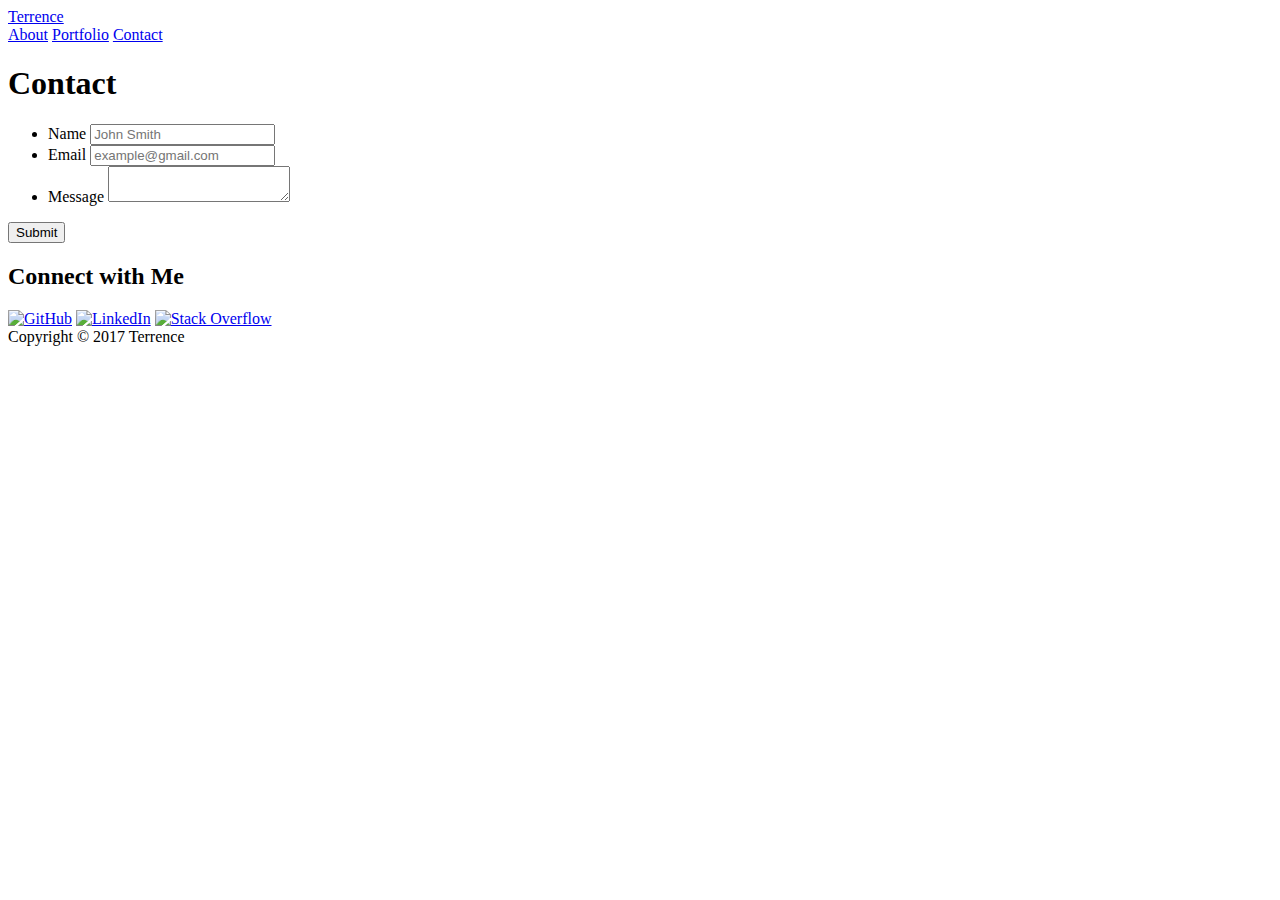
==== contact.html @ 51ac7cdc "Updates" ====
<!doctype html>
<html lang="en-us">

<head>

  <meta charset="UTF-8">
  <meta name="viewport" content="width=device-width,initial-scale=1.0">

  <title>Contact |Terrence</title>
  <link rel="stylesheet" type="text/css" href="assets/css/reset.css">
  <link rel="stylesheet" type="text/css" href="assets/css/style.css">
</head>

<body>

  <header id="masthead">
    <div class="container">
      <a href="index.html" id="logo">Terrence</a>
      <nav>
        <a href="index.html">About</a>
        <a href="portfolio.html">Portfolio</a>
        <a href="contact.html">Contact</a>
      </nav>
    </div>
  </header>

  <div id="main-container" class="container">
    <section class="main-section">
      <h1>Contact</h1>

      <form id="contact-form">
        <ul>
          <li>
            <label for="name">Name</label>
            <input type="text" id="name" name="name" placeholder="John Smith" required="required">
          </li>
          <li>
            <label for="email">Email</label>
            <input type="email" id="email" name="email" placeholder="example@gmail.com" required="required">
          </li>
          <li>
            <label for="message">Message</label>
            <textarea id="message" name="message" required="required"></textarea>
          </li>
        </ul>
        <input type="submit">
      </form>

    </section>

    <section class="sidebar">
      <div id="connect">
        <h2>Connect with Me</h2>

        <a target ="_blink" href="https://github.com/ChiOnugu"><img src="assets/images/github-128.png" class="social" alt="GitHub" /></a>
        <a target ="_blink" href="https://www.linkedin.com/in/terrencechinedu/"><img src="assets/images/linkedin-128.png" class="social" alt="LinkedIn" /></a>
        <a target ="_blink" href="https://stackoverflow.com/users/8010892/ChiOnugu?tab=profile"><img src="assets/images/stackoverflow-128.png" class="social" alt="Stack Overflow" /></a>
      </div>
    </section>
  </div>

  <footer>
    <div class="container">
      Copyright &copy; 2017 Terrence
    </div>
  </footer>
</body>

</html>
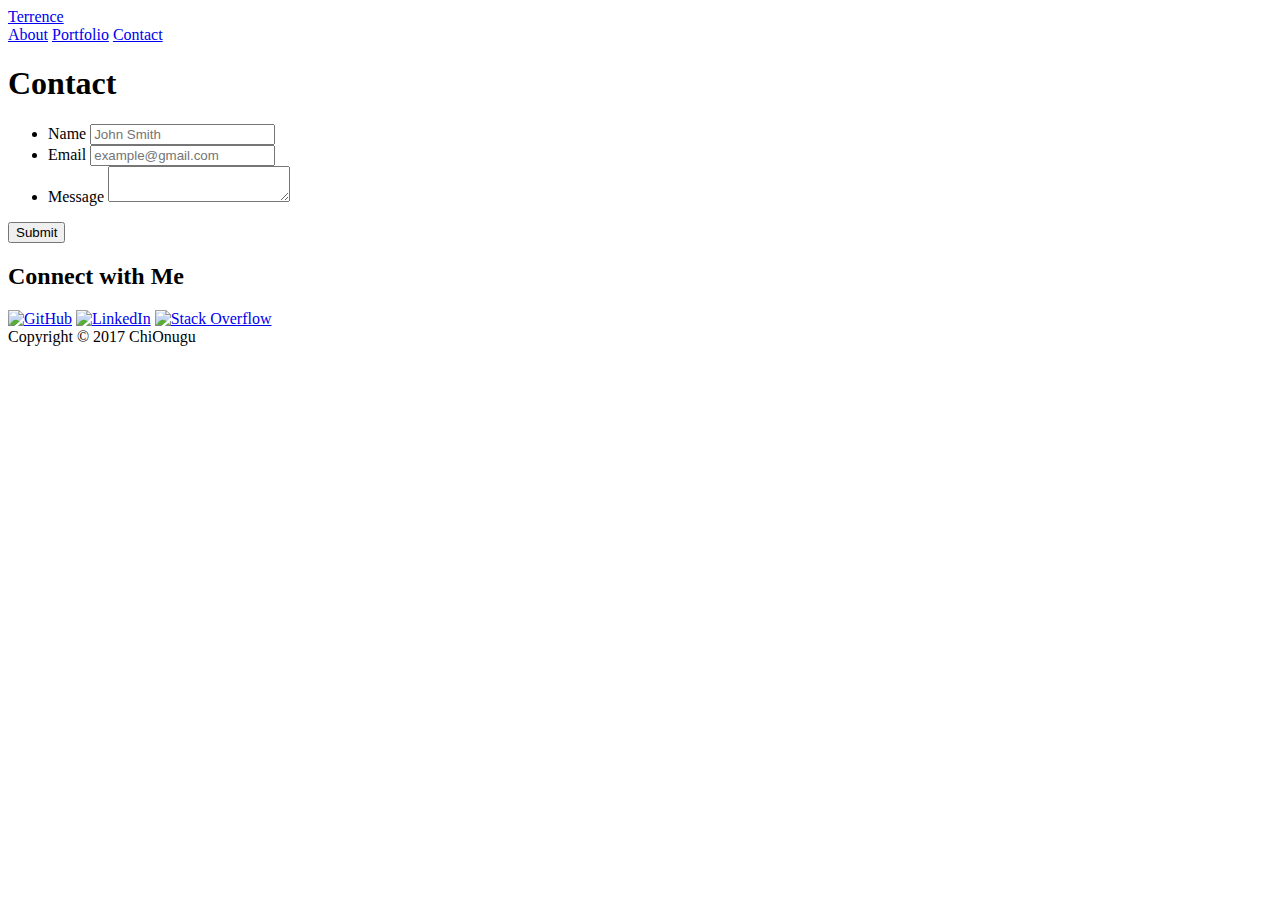
==== commit c48d313c: "Updates" ====
--- a/contact.html
+++ b/contact.html
@@ -61,7 +61,7 @@
 
   <footer>
     <div class="container">
-      Copyright &copy; 2017 Terrence
+      Copyright &copy; 2017 ChiOnugu
     </div>
   </footer>
 </body>
